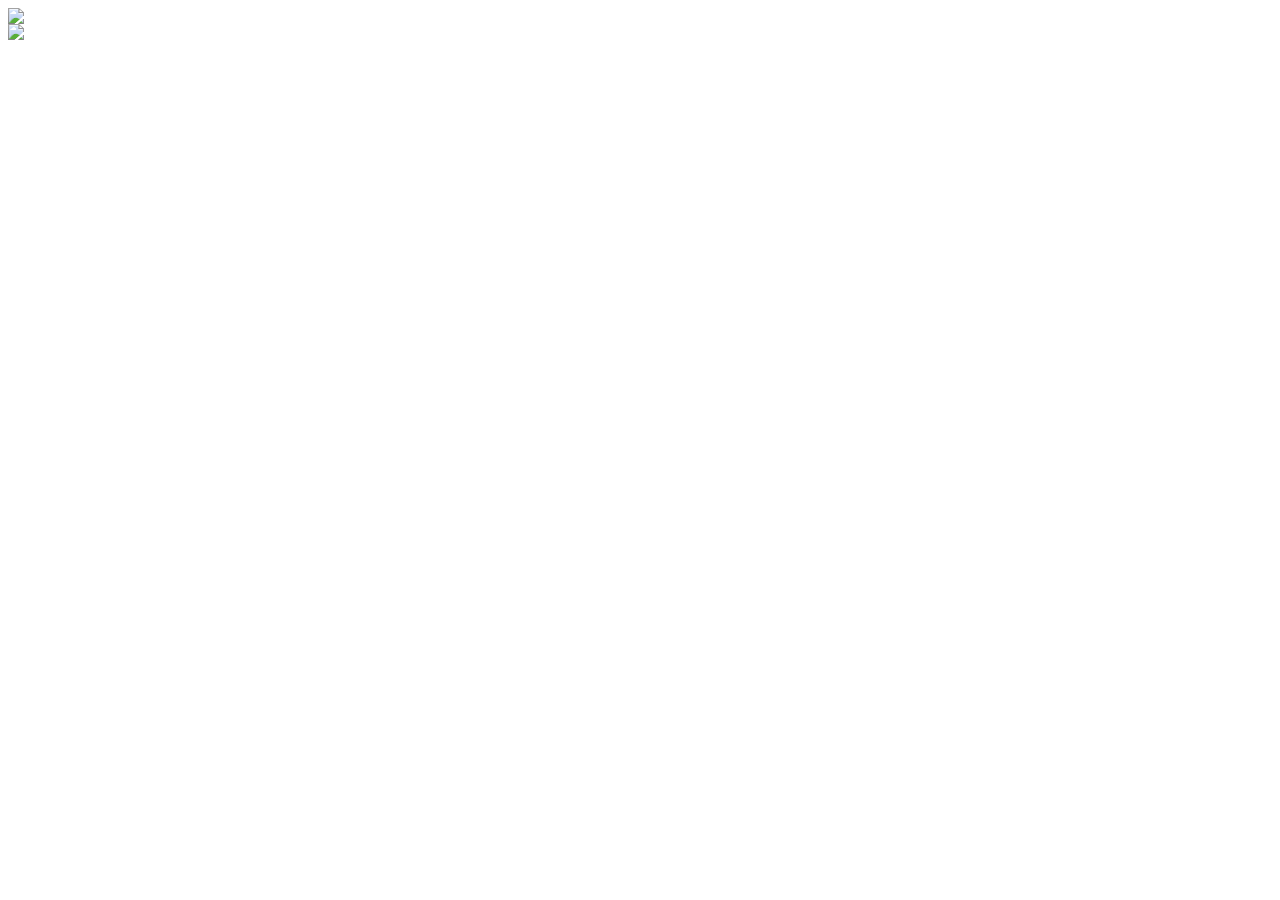
==== New folder/index.html @ 2e4cdc41 "Update and rename INDEX.html.html to index.html" ====
<html>
    <head >
        <form name="contact" netlify></form>
        
        <link rel="stylesheet" href="file:///C:/Users/Toshiba/Desktop/New%20folder/loggo.css">
        <title> how chang </title>
        <script defer src="https://app.fastbots.ai/embed.js" data-bot-id="clt3estco00ignhb0rvupomkr"></script>
    </head>
    <body background="file:///C:/Users/Toshiba/Desktop/New%20folder/12">
        <div class="row">
            <div class="col">
                <img src="file:///C:/Users/Toshiba/Desktop/New%20folder/Screenshot__84_-removebg-preview.png" >
            </div>
            <div class="col">
                <img src="file:///C:/Users/Toshiba/Desktop/New%20folder/Screenshot%20(84).png"> 
            </div>
        </div>
    </body>
</html>
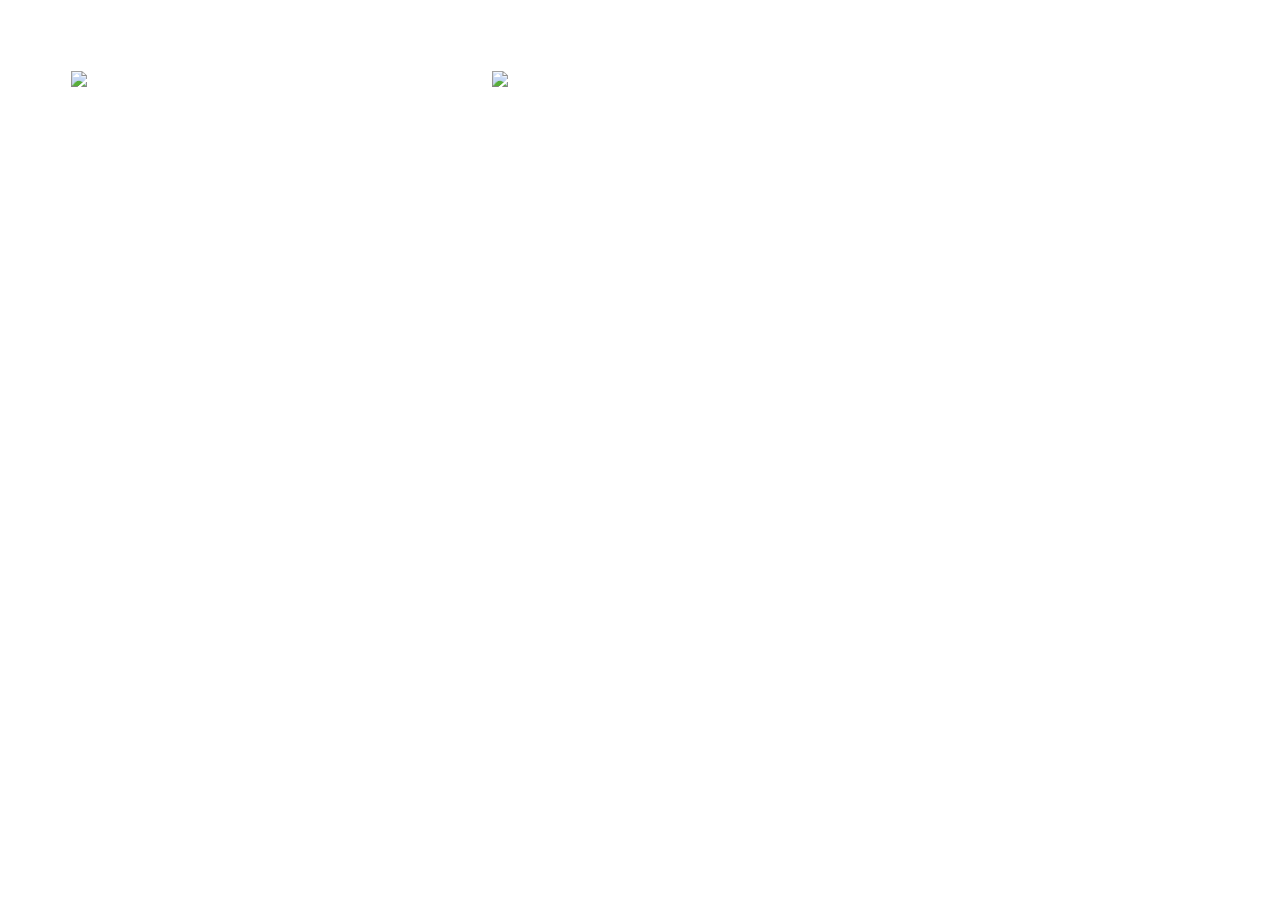
==== commit c8a6d86d: "Update index.html" ====
--- a/New folder/index.html
+++ b/New folder/index.html
@@ -2,7 +2,7 @@
     <head >
         <form name="contact" netlify></form>
         
-        <link rel="stylesheet" href="file:///C:/Users/Toshiba/Desktop/New%20folder/loggo.css">
+        <link rel="stylesheet" href="loggo.css">
         <title> how chang </title>
         <script defer src="https://app.fastbots.ai/embed.js" data-bot-id="clt3estco00ignhb0rvupomkr"></script>
     </head>
--- a/New folder/loggo.css
+++ b/New folder/loggo.css
@@ -0,0 +1,22 @@
+body{
+    background-repeat: no-repeat;
+    background-size: cover;
+   
+    }
+    *{
+        box-sizing: border-box;
+        border: 3px;
+        color:transparent;
+        
+    }
+
+
+.col{
+    float: left;
+    width: 33.33%;
+    padding: 5%;
+}
+.row::after{
+    clear: both;
+    display: table;
+}
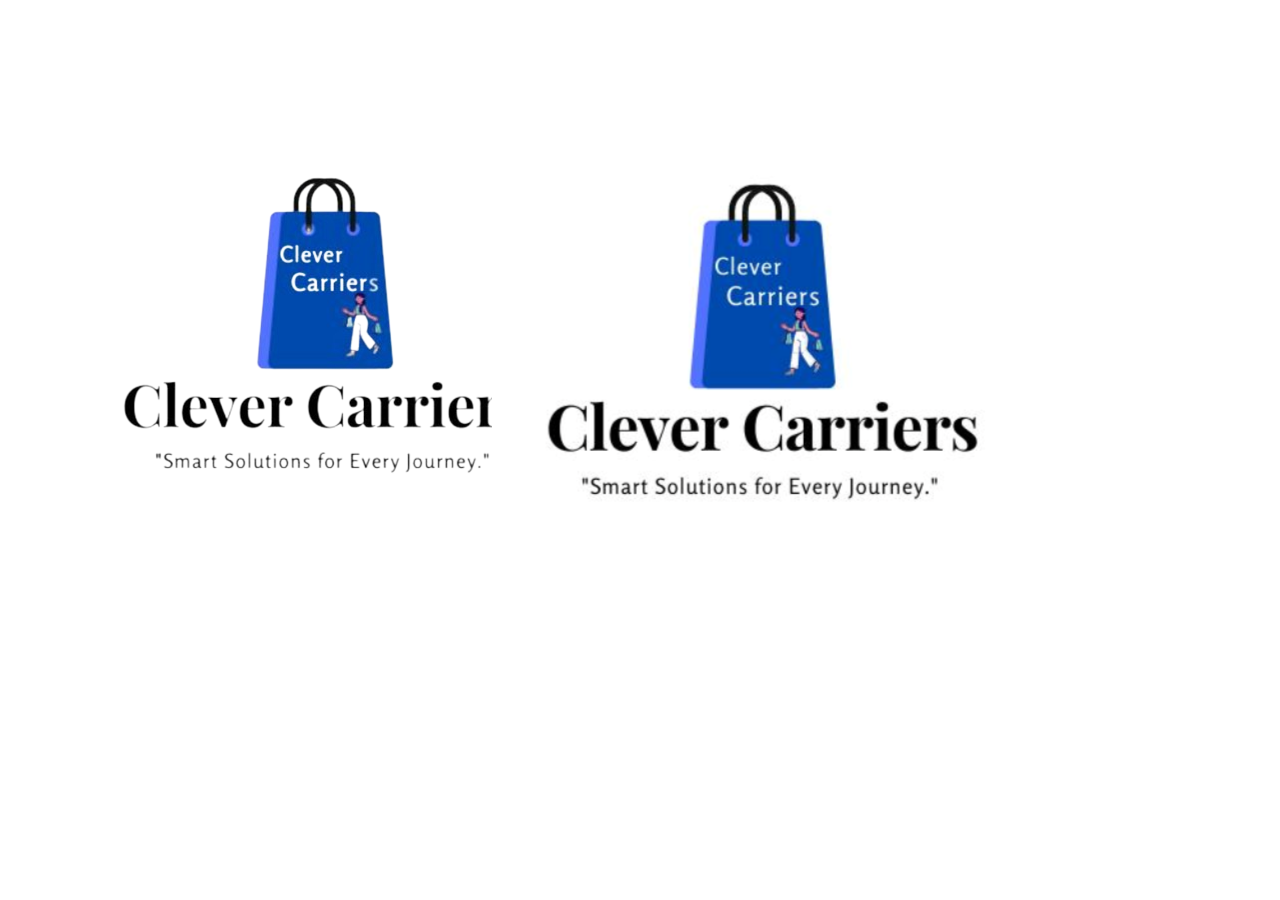
==== commit db99169f: "Update index.html" ====
--- a/New folder/index.html
+++ b/New folder/index.html
@@ -4,15 +4,15 @@
         
         <link rel="stylesheet" href="loggo.css">
         <title> how chang </title>
-        <script defer src="https://app.fastbots.ai/embed.js" data-bot-id="clt3estco00ignhb0rvupomkr"></script>
+<!--         <script defer src="https://app.fastbots.ai/embed.js" data-bot-id="clt3estco00ignhb0rvupomkr"></script> -->
     </head>
-    <body background="file:///C:/Users/Toshiba/Desktop/New%20folder/12">
+    <body background="black">
         <div class="row">
             <div class="col">
-                <img src="file:///C:/Users/Toshiba/Desktop/New%20folder/Screenshot__84_-removebg-preview.png" >
+                <img src= "Screenshot__84_-removebg-preview.png" >
             </div>
             <div class="col">
-                <img src="file:///C:/Users/Toshiba/Desktop/New%20folder/Screenshot%20(84).png"> 
+                <img src="Screenshot (84).png"> 
             </div>
         </div>
     </body>
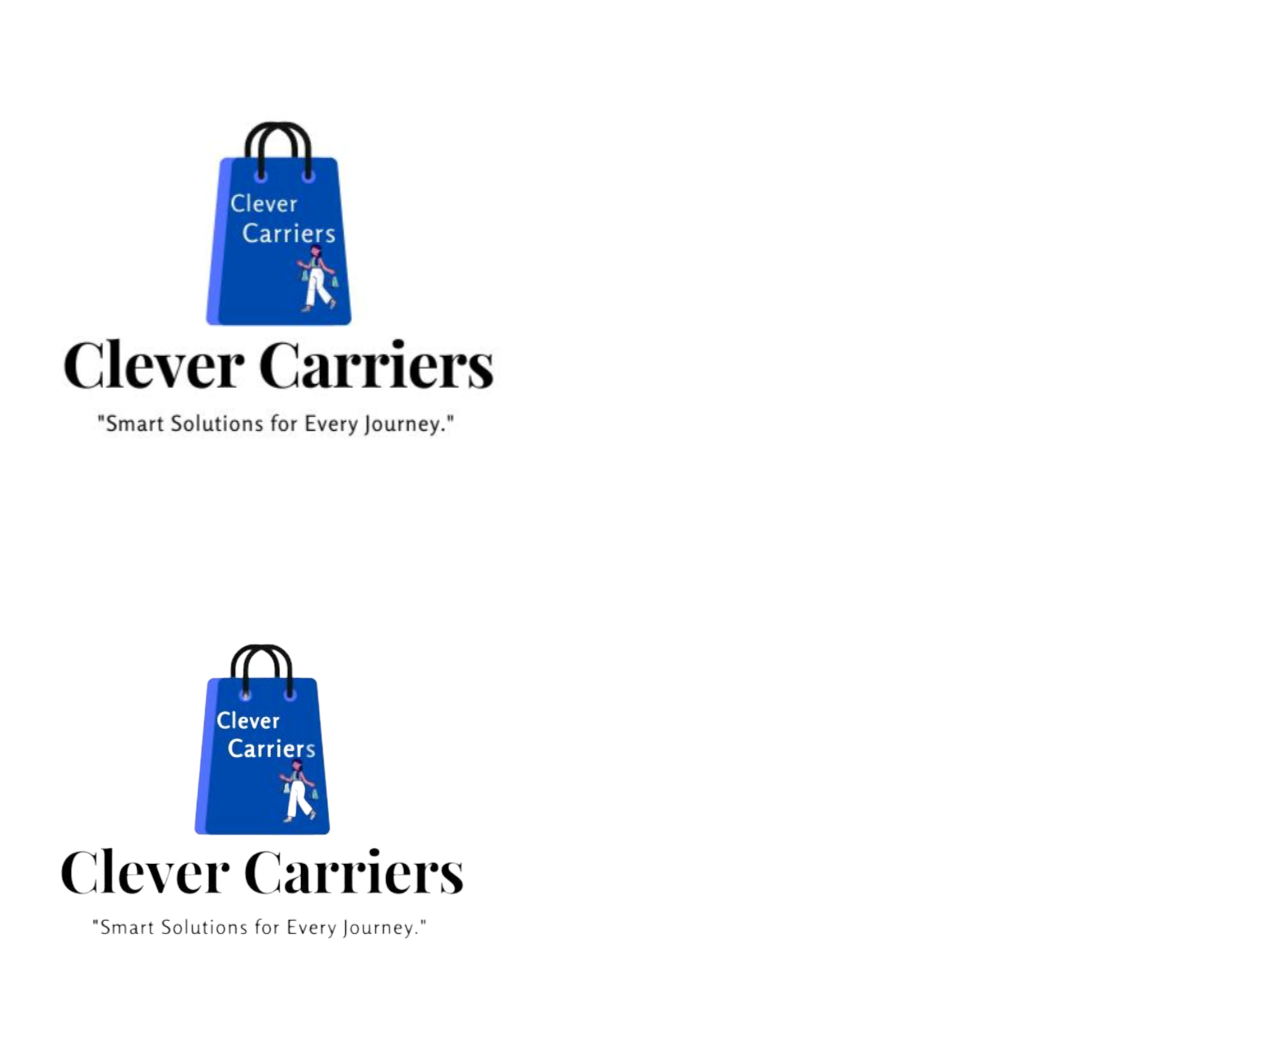
==== commit 28bb5d82: "changes made" ====
--- a/New folder/index.html
+++ b/New folder/index.html
@@ -1,21 +1,21 @@
-<html>
-    <head >
-        <form name="contact" netlify></form>
-        
-        <link rel="stylesheet" href="loggo.css">
-        <title> how chang </title>
-<!--         <script defer src="https://app.fastbots.ai/embed.js" data-bot-id="clt3estco00ignhb0rvupomkr"></script> -->
-    </head>
-    <body background="black">
-        <div class="row">
-            <div class="col">
-                <img src= "Screenshot__84_-removebg-preview.png" >
-            </div>
-            <div class="col">
-                <img src="Screenshot (84).png"> 
-            </div>
+<!DOCTYPE html>
+<html lang="en">
+
+<head>
+    <meta charset="UTF-8">
+    <meta name="viewport" content="width=device-width, initial-scale=1.0">
+    <title>amandemo</title>
+</head>
+
+<body>
+    <div class="row">
+        <div class="col">
+            <img src="ccs.png">
         </div>
-    </body>
-</html>
+        <div class="col">
+            <img src="ccsdark.png">
+        </div>
+    </div>
+</body>
 
-
+</html>
